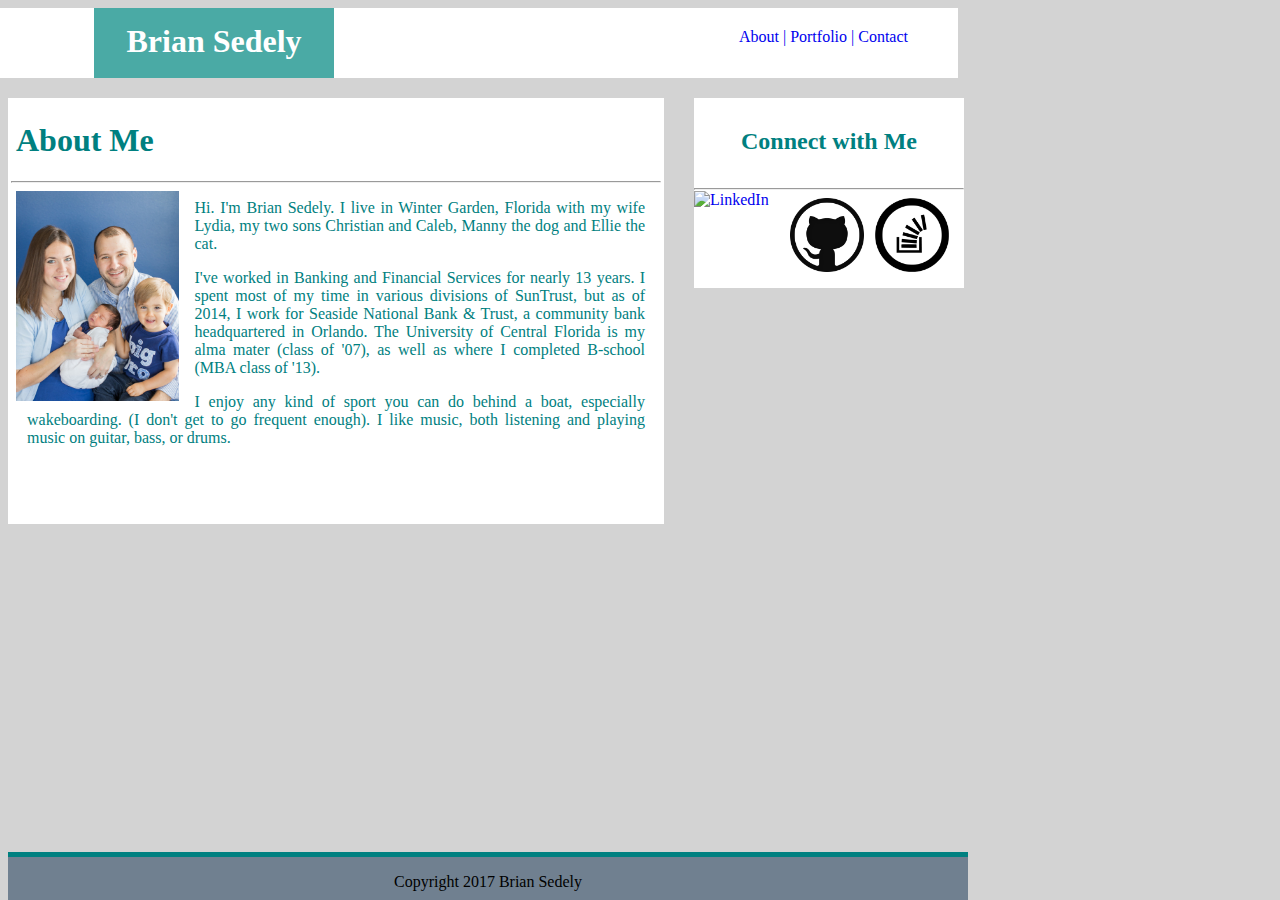
==== index.html @ d4e6c3f9 "uploading homework" ====
<!DOCTYPE html>
<html lang="en-us">

<head>
    <meta charset="UTF-8">
    <title>About Me</title>
    <link rel="stylesheet" type="text/css" href="assets/css/style.css">
</head>


<header>
    <H1 class="name">
        Brian Sedely
    </H1>
    <div class="headerPanel">
            <div class="about">
                <a href="index.html">About |</a>
            </div>
            <div class="portfolio">
                <a href="portfolio.html">Portfolio |</a>
            </div>
            <div class="contact">
                <a href="contact.html">Contact</a>
            </div>

    </div>

</header>

<body>

    <div class="aboutMeBox">
        <H1 class="aboutMeTitle">
            About Me
        </H1>

        <hr>
        <img class="family" src="assets/images/IMG_0246.jpg" alt="Family Photo" width=2 0% height=2 0%>
        <div class="aboutMeText">
            <p>
                Hi. I'm Brian Sedely. I live in Winter Garden, Florida with my wife Lydia, 
                my two sons Christian and Caleb, Manny the dog and Ellie the cat.
            </p>
            <p>
                I've worked in Banking and Financial Services for nearly 13 years. 
                I spent most of my time in various divisions of SunTrust, but as of 2014,
                I work for Seaside National Bank & Trust, a community bank headquartered in Orlando.
                The University of Central Florida is my alma mater (class of '07), as well as where I completed B-school (MBA class of '13). 
            </p>
            <p>
                I enjoy any kind of sport you can do behind a boat, especially wakeboarding. 
                (I don't get to go frequent enough).
                I like music, both listening and playing music on guitar, bass, or drums.
            </p>
        </div>




    </div>


    <div class="connectBox">

        <h2 class="connect">
            Connect with Me
        </h2>
        <hr>
        <div>
            <a href="https://www.linkedin.com/in/sedely" target="_blank"><img class="linkedIn" src="assets/images/linkedin-free-download-png.png" alt="LinkedIn"></a>
            <a href="https://github.com/BrianSedely" target="_blank"><img class="gitHub" src="assets/images/github-512b.png" alt="GitHub"></a>
            <a href="https://stackoverflow.com/users/8761128/brian-sedely" target="_blank"><img class="stackOverflow" src="assets/images/stackoverflow-5-xxl.png" alt="StackOverflow"></a>
        </div>

    </div>

    <footer>
        <p class="copyright">
            Copyright 2017 Brian Sedely
        </p>

    </footer>
</body>
---- assets/css/style.css ----
header {
    width: 100%;
    height: 70px;
    position: relative;
    background: #ffffff;
    border: white;
    margin-bottom: 10px;
    margin-left: -10px;
}

.name {
    width: 240px;
    height: 55px;
    margin: 0px;
    float: left;
    position: relative;
    left: 10%;
    padding-top: 15px;
    background-color: #4aaaa5;
    color: white;
    text-align: center;
}
body {
    background-color: lightgray;
    width: 960px;
}
.headerPanel {
    float: right;
    padding-top: 20px;
    margin-right: 50px;
}

a {
    text-decoration: none;
}

.about {
    display: inline-block;
    right: 0;
}

.portfolio {
    display: inline-block;
    right: 0;
}

.contact {
    display: inline-block;
    right: 0;
}

.submit {
    background-color: teal;    color: white;
    border: teal 3px solid;
}

.aboutMeBox {
    left: 30%;
    float: left;
    width: 650px;
    height: 420px;
    border: solid;
    border-color: white;
    background-color: white;
    color: teal;
    margin-right: 20px;
    margin-top: 10px;
}

.aboutMeTitle {
    padding-left: 5px;
}

.aboutMeText {
    margin: 0px 5px 0px 5px;
    padding: 0px 11px 0px 11px;
    text-align: justify;
}

.family {
    height: 50%;
    width: 25%;
    float: left;
    margin: 5px;
    margin-top: 0px;
    padding: 0px;
    padding-right: 11px;
}

#message:hover {
    background-color: paleturquoise;
}
#message:active {
    background-color: paleturquoise;
}
.connectBox {
    float: left;
    width: 270px;
    height: 180px;
    margin-left: 10px;
    margin-top: 10px;
    padding-top: 10px;
    background-color: white;
}
.connect {
    float: left;
    width: 270px;
    height: 40px;
    background-color: white;
    color: teal;
    text-align: center;
}

.linkedIn {
    height: 91px;
    width: 91px;
    position: relative;
    float: left;
    top: -7px;
}

.gitHub {
    height: 74px;
    width: 74px;
    position: relative;
    float: left;
    left: 02%;
    top: 10%;
    color: black;
    fill-opacity: black;
}
.stackOverflow {
    height: 74px;
    width: 74px;
    position: relative;
    float: left;
    top: 10%;
    left: 06%;
}

.boxset {
    float: left;
    height: 130px;
    width: 130px;
    /* z-index: -1;
    margin: 5px 20px 5px 30px;
    padding: 5px; */
}

.boxsetdiv {
    height: 130px;
    width: 130px;
    margin: 15px 10px 15px 60px;
    border: 0;
    padding: 0;
    position: relative;
    float: left;
}

.Box-1 {
    text-align: center;
    z-index: -1;
}

.Box-2 {
    text-align: center;
    z-index: -1;
}


.Box-3 {

    text-align: center;
    z-index: -1;
}


.Box-4 {

    text-align: center;
    z-index: -1;
}
.Box-5 {
    text-align: center;
    z-index: -1;
}

.Box-6 {
    text-align: center;
    z-index: -1;
}


.portfolioItem1 {
    width: 130px;
    left: 10px;
    text-align: center;
    position: absolute;
    left: 0px;
    bottom: 10px;
    background-color: teal;
    color: white;
}
.portfolioItem2 {
    width: 130px;
    left: 10px;
    text-align: center;
    position: absolute;
    left: 0px;
    bottom: 10px;
    background-color: teal;
    color: white;
}
.portfolioItem3 {
    width: 130px;
    left: 10px;
    text-align: center;
    position: absolute;
    left: 0px;
    bottom: 10px;
    background-color: teal;
    color: white;
}
.portfolioItem4 {
    width: 130px;
    left: 10px;
    text-align: center;
    position: absolute;
    left: 0px;
    bottom: 10px;
    background-color: teal;
    color: white;
}
.portfolioItem5 {
    width: 130px;
    left: 10px;
    text-align: center;
    position: absolute;
    left: 0px;
    bottom: 10px;
    background-color: teal;
    color: white;
}
.portfolioItem6 {
    width: 130px;
    left: 10px;
    text-align: center;
    position: absolute;
    left: 0px;
    bottom: 10px;
    background-color: teal;
    color: white;
}


footer {
    position: fixed;
    bottom: 0%;
    text-align: center;
    width: 960px;
    height: 40px;
    border-top: teal 5px solid;
    background-color: slategray;
    padding-bottom: 3px;
}
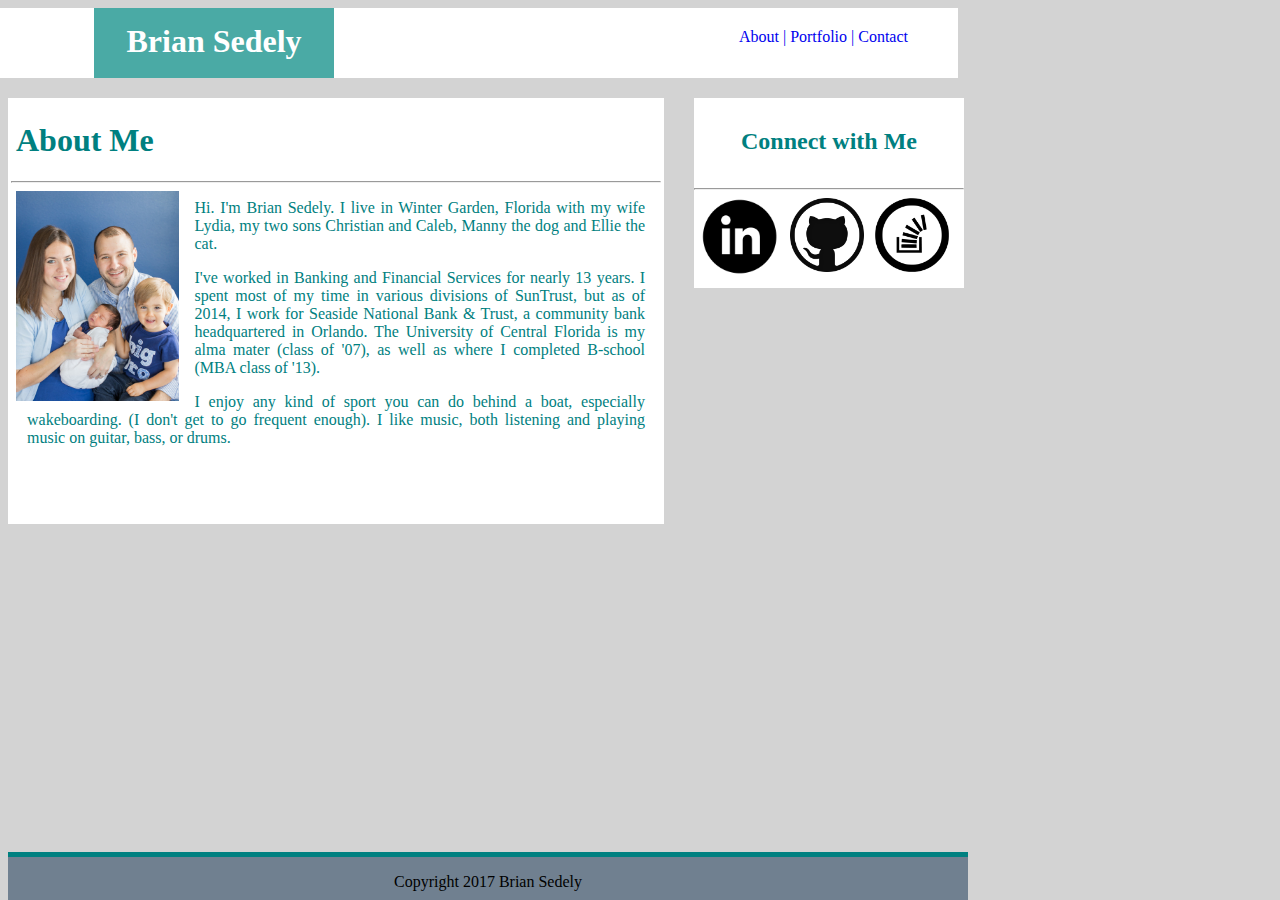
==== commit fd9c4ba7: "updates to fix linkedin image to show" ====
--- a/index.html
+++ b/index.html
@@ -67,7 +67,7 @@
         </h2>
         <hr>
         <div>
-            <a href="https://www.linkedin.com/in/sedely" target="_blank"><img class="linkedIn" src="assets/images/linkedin-free-download-png.png" alt="LinkedIn"></a>
+            <a href="https://www.linkedin.com/in/sedely" target="_blank"><img class="linkedIn" src="assets/images/Linkedin-Free-Download-PNG.png" alt="LinkedIn"></a>
             <a href="https://github.com/BrianSedely" target="_blank"><img class="gitHub" src="assets/images/github-512b.png" alt="GitHub"></a>
             <a href="https://stackoverflow.com/users/8761128/brian-sedely" target="_blank"><img class="stackOverflow" src="assets/images/stackoverflow-5-xxl.png" alt="StackOverflow"></a>
         </div>
